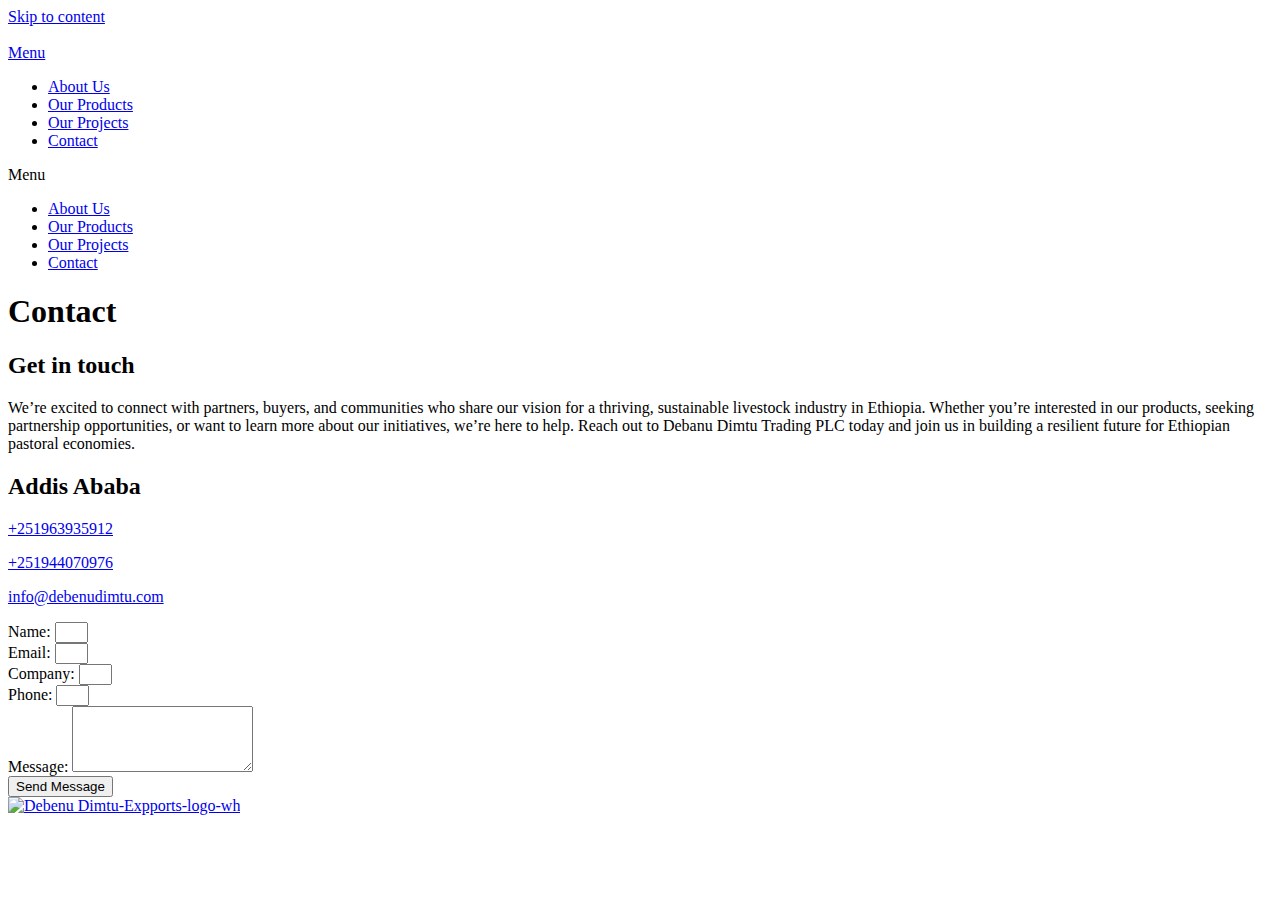
==== Contact.html @ 9e200066 "Initial" ====
<!DOCTYPE html>
<html lang="en-US">

<head>
    <meta http-equiv="content-type" content="text/html; charset=UTF-8">
    <meta charset="UTF-8">
    <meta name="viewport" content="width=device-width, initial-scale=1">
    <link rel="profile" href="https://gmpg.org/xfn/11">
    <meta name="robots" content="index, follow, max-image-preview:large, max-snippet:-1, max-video-preview:-1">
    <meta name="uri-translation" content="on">
    <link rel="alternate" hreflang="en" href="https://purcellexports.com/contact/">
    <link rel="alternate" hreflang="ar" href="https://ar.purcellexports.com/contact/">
    <link rel="alternate" hreflang="zh-CN" href="https://zh-cn.purcellexports.com/contact/">
    <link rel="alternate" hreflang="zh-TW" href="https://zh-tw.purcellexports.com/contact/">
    <link rel="alternate" hreflang="id" href="https://id.purcellexports.com/contact/">
    <link rel="alternate" hreflang="ru" href="https://ru.purcellexports.com/contact/">
    <link rel="alternate" hreflang="vi" href="https://vi.purcellexports.com/contact/">
    <!-- This site is optimized with the Yoast SEO plugin v23.4 - https://yoast.com/wordpress/plugins/seo/ -->
    <title>Contact - Debenu Dimtu Exports</title>
    <link rel="preconnect" href="https://fonts.gstatic.com/" crossorigin="">
    <link rel="preconnect" href="https://fonts.googleapis.com/">
    <style type="text/css">
        @font-face {
            font-family: 'Roboto';
            font-style: italic;
            font-weight: 100;
            font-display: swap;
            src: url(https://fonts.gstatic.com/s/roboto/v32/KFOiCnqEu92Fr1Mu51QrEzAdKg.ttf) format('truetype');
        }

        @font-face {
            font-family: 'Roboto';
            font-style: italic;
            font-weight: 300;
            font-display: swap;
            src: url(https://fonts.gstatic.com/s/roboto/v32/KFOjCnqEu92Fr1Mu51TjASc6CsE.ttf) format('truetype');
        }

        @font-face {
            font-family: 'Roboto';
            font-style: italic;
            font-weight: 400;
            font-display: swap;
            src: url(https://fonts.gstatic.com/s/roboto/v32/KFOkCnqEu92Fr1Mu51xIIzc.ttf) format('truetype');
        }

        @font-face {
            font-family: 'Roboto';
            font-style: italic;
            font-weight: 500;
            font-display: swap;
            src: url(https://fonts.gstatic.com/s/roboto/v32/KFOjCnqEu92Fr1Mu51S7ACc6CsE.ttf) format('truetype');
        }

        @font-face {
            font-family: 'Roboto';
            font-style: italic;
            font-weight: 700;
            font-display: swap;
            src: url(https://fonts.gstatic.com/s/roboto/v32/KFOjCnqEu92Fr1Mu51TzBic6CsE.ttf) format('truetype');
        }

        @font-face {
            font-family: 'Roboto';
            font-style: italic;
            font-weight: 900;
            font-display: swap;
            src: url(https://fonts.gstatic.com/s/roboto/v32/KFOjCnqEu92Fr1Mu51TLBCc6CsE.ttf) format('truetype');
        }

        @font-face {
            font-family: 'Roboto';
            font-style: normal;
            font-weight: 100;
            font-display: swap;
            src: url(https://fonts.gstatic.com/s/roboto/v32/KFOkCnqEu92Fr1MmgVxIIzc.ttf) format('truetype');
        }

        @font-face {
            font-family: 'Roboto';
            font-style: normal;
            font-weight: 300;
            font-display: swap;
            src: url(https://fonts.gstatic.com/s/roboto/v32/KFOlCnqEu92Fr1MmSU5fBBc9.ttf) format('truetype');
        }

        @font-face {
            font-family: 'Roboto';
            font-style: normal;
            font-weight: 400;
            font-display: swap;
            src: url(https://fonts.gstatic.com/s/roboto/v32/KFOmCnqEu92Fr1Mu4mxP.ttf) format('truetype');
        }

        @font-face {
            font-family: 'Roboto';
            font-style: normal;
            font-weight: 500;
            font-display: swap;
            src: url(https://fonts.gstatic.com/s/roboto/v32/KFOlCnqEu92Fr1MmEU9fBBc9.ttf) format('truetype');
        }

        @font-face {
            font-family: 'Roboto';
            font-style: normal;
            font-weight: 700;
            font-display: swap;
            src: url(https://fonts.gstatic.com/s/roboto/v32/KFOlCnqEu92Fr1MmWUlfBBc9.ttf) format('truetype');
        }

        @font-face {
            font-family: 'Roboto';
            font-style: normal;
            font-weight: 900;
            font-display: swap;
            src: url(https://fonts.gstatic.com/s/roboto/v32/KFOlCnqEu92Fr1MmYUtfBBc9.ttf) format('truetype');
        }

        @font-face {
            font-family: 'Roboto Slab';
            font-style: normal;
            font-weight: 100;
            font-display: swap;
            src: url(https://fonts.gstatic.com/s/robotoslab/v34/BngbUXZYTXPIvIBgJJSb6s3BzlRRfKOFbvjojIWmb2Rm.ttf) format('truetype');
        }

        @font-face {
            font-family: 'Roboto Slab';
            font-style: normal;
            font-weight: 200;
            font-display: swap;
            src: url(https://fonts.gstatic.com/s/robotoslab/v34/BngbUXZYTXPIvIBgJJSb6s3BzlRRfKOFbvjoDISmb2Rm.ttf) format('truetype');
        }

        @font-face {
            font-family: 'Roboto Slab';
            font-style: normal;
            font-weight: 300;
            font-display: swap;
            src: url(https://fonts.gstatic.com/s/robotoslab/v34/BngbUXZYTXPIvIBgJJSb6s3BzlRRfKOFbvjo0oSmb2Rm.ttf) format('truetype');
        }

        @font-face {
            font-family: 'Roboto Slab';
            font-style: normal;
            font-weight: 400;
            font-display: swap;
            src: url(https://fonts.gstatic.com/s/robotoslab/v34/BngbUXZYTXPIvIBgJJSb6s3BzlRRfKOFbvjojISmb2Rm.ttf) format('truetype');
        }

        @font-face {
            font-family: 'Roboto Slab';
            font-style: normal;
            font-weight: 500;
            font-display: swap;
            src: url(https://fonts.gstatic.com/s/robotoslab/v34/BngbUXZYTXPIvIBgJJSb6s3BzlRRfKOFbvjovoSmb2Rm.ttf) format('truetype');
        }

        @font-face {
            font-family: 'Roboto Slab';
            font-style: normal;
            font-weight: 600;
            font-display: swap;
            src: url(https://fonts.gstatic.com/s/robotoslab/v34/BngbUXZYTXPIvIBgJJSb6s3BzlRRfKOFbvjoUoOmb2Rm.ttf) format('truetype');
        }

        @font-face {
            font-family: 'Roboto Slab';
            font-style: normal;
            font-weight: 700;
            font-display: swap;
            src: url(https://fonts.gstatic.com/s/robotoslab/v34/BngbUXZYTXPIvIBgJJSb6s3BzlRRfKOFbvjoa4Omb2Rm.ttf) format('truetype');
        }

        @font-face {
            font-family: 'Roboto Slab';
            font-style: normal;
            font-weight: 800;
            font-display: swap;
            src: url(https://fonts.gstatic.com/s/robotoslab/v34/BngbUXZYTXPIvIBgJJSb6s3BzlRRfKOFbvjoDIOmb2Rm.ttf) format('truetype');
        }

        @font-face {
            font-family: 'Roboto Slab';
            font-style: normal;
            font-weight: 900;
            font-display: swap;
            src: url(https://fonts.gstatic.com/s/robotoslab/v34/BngbUXZYTXPIvIBgJJSb6s3BzlRRfKOFbvjoJYOmb2Rm.ttf) format('truetype');
        }
    </style>
    <link rel="preload" as="font"
        href="https://use.typekit.net/af/cef9f3/000000000000000000010b5e/27/l?subset_id=2&amp;fvd=n6&amp;v=3"
        crossorigin="">
    <link rel="preload" as="font"
        href="https://use.typekit.net/af/144480/0000000000000000000132bf/27/l?primer=7cdcb44be4a7db8877ffa5c0007b8dd865b3bbc383831fe2ea177f62257a9191&amp;fvd=n9&amp;v=3"
        crossorigin="">
    <link rel="preload" as="font"
        href="https://use.typekit.net/af/3e9574/000000000000000000010b62/27/l?subset_id=2&amp;fvd=n9&amp;v=3"
        crossorigin="">
    <link rel="preload" as="font"
        href="https://use.typekit.net/af/8dd886/000000000000000000010b5c/27/l?primer=7cdcb44be4a7db8877ffa5c0007b8dd865b3bbc383831fe2ea177f62257a9191&amp;fvd=n5&amp;v=3"
        crossorigin="">
    <link rel="stylesheet" id="siteground-optimizer-combined-css-a04fc46a99f85dffc32edd803e198593"
        href="http://debenudimtu.com/static/siteground-optimizer-combined-css-a04fc46a99f85dffc32edd803e.css" media="all">
    <link rel="canonical" href="https://purcellexports.com/contact/">
    <meta property="og:locale" content="en_US">
    <meta property="og:type" content="article">
    <meta property="og:title" content="Contact - Debenu Dimtu Exports">
    <meta property="og:description"
        content="Get in touch Our team of experts is ready and willing to talk through animal export, husbandry, pasture management – or any other questions you have. Australia Level 32, 101 Miller Street, North Sydney, NSW 2060 Australia +61 2 8912 2192 info@purcellexports.com Ireland 14 Herbert Street,Dublin 2, D02 HH50,Ireland + 353 1 6449494 info@purcellexports.com">
    <meta property="og:url" content="https://purcellexports.com/contact/">
    <meta property="og:site_name" content="Debenu Dimtu Exports">
    <meta property="article:modified_time" content="2021-10-20T11:47:04+00:00">
    <meta property="og:image"
        content="https://purcellexports.com/wp-content/uploads/2020/05/Arial-shot-of-cows-Debenu Dimtu-Exports-contact.jpg">
    <meta property="og:image:width" content="1400">
    <meta property="og:image:height" content="800">
    <meta property="og:image:type" content="image/jpeg">
    <meta name="twitter:card" content="summary_large_image">
    <meta name="twitter:label1" content="Est. reading time">
    <meta name="twitter:data1" content="1 minute">
    <script async="" src="http://debenudimtu.com/static/js"></script>
    <script type="text/javascript" async="" charset="utf-8" src="http://debenudimtu.com/static/recaptcha__en.js" crossorigin="anonymous"
        integrity="sha384-gaZtYaI7oJHEOo1YO6VuoCE4iZ5fMV9mYHP0BHf+r2ttABnpWWCIkgI6ItNW4ZdO"></script>
    <script type="application/ld+json"
        class="yoast-schema-graph">{"@context":"https://schema.org","@graph":[{"@type":"WebPage","@id":"https://purcellexports.com/contact/","url":"https://purcellexports.com/contact/","name":"Contact - Debenu Dimtu Exports","isPartOf":{"@id":"https://purcellexports.com/#website"},"primaryImageOfPage":{"@id":"https://purcellexports.com/contact/#primaryimage"},"image":{"@id":"https://purcellexports.com/contact/#primaryimage"},"thumbnailUrl":"https://purcellexports.com/wp-content/uploads/2020/05/Arial-shot-of-cows-Debenu Dimtu-Exports-contact.jpg","datePublished":"2020-05-11T15:29:12+00:00","dateModified":"2021-10-20T11:47:04+00:00","breadcrumb":{"@id":"https://purcellexports.com/contact/#breadcrumb"},"inLanguage":"en-US","potentialAction":[{"@type":"ReadAction","target":["https://purcellexports.com/contact/"]}]},{"@type":"ImageObject","inLanguage":"en-US","@id":"https://purcellexports.com/contact/#primaryimage","url":"https://purcellexports.com/wp-content/uploads/2020/05/Arial-shot-of-cows-Debenu Dimtu-Exports-contact.jpg","contentUrl":"https://purcellexports.com/wp-content/uploads/2020/05/Arial-shot-of-cows-Debenu Dimtu-Exports-contact.jpg","width":1400,"height":800,"caption":"Arial Shot Of Cows Debenu Dimtu Exports Contact"},{"@type":"BreadcrumbList","@id":"https://purcellexports.com/contact/#breadcrumb","itemListElement":[{"@type":"ListItem","position":1,"name":"Home","item":"https://purcellexports.com/"},{"@type":"ListItem","position":2,"name":"Contact"}]},{"@type":"WebSite","@id":"https://purcellexports.com/#website","url":"https://purcellexports.com/","name":"Debenu Dimtu Exports","description":"Global Leader in Livestock Export","publisher":{"@id":"https://purcellexports.com/#organization"},"potentialAction":[{"@type":"SearchAction","target":{"@type":"EntryPoint","urlTemplate":"https://purcellexports.com/?s={search_term_string}"},"query-input":{"@type":"PropertyValueSpecification","valueRequired":true,"valueName":"search_term_string"}}],"inLanguage":"en-US"},{"@type":"Organization","@id":"https://purcellexports.com/#organization","name":"Debenu Dimtu Exports","url":"https://purcellexports.com/","logo":{"@type":"ImageObject","inLanguage":"en-US","@id":"https://purcellexports.com/#/schema/logo/image/","url":"https://purcellexports.com/wp-content/uploads/2020/05/Debenu Dimtu-Exports-Logo.svg","contentUrl":"https://purcellexports.com/wp-content/uploads/2020/05/Debenu Dimtu-Exports-Logo.svg","caption":"Debenu Dimtu Exports"},"image":{"@id":"https://purcellexports.com/#/schema/logo/image/"}}]}</script>
    <!-- / Yoast SEO plugin. -->
    <link rel="alternate" type="application/rss+xml" title="Debenu Dimtu Exports » Feed"
        href="https://purcellexports.com/feed/">
    <link rel="alternate" type="application/rss+xml" title="Debenu Dimtu Exports » Comments Feed"
        href="https://purcellexports.com/comments/feed/">
    <link rel="stylesheet" type="text/css" href="http://debenudimtu.com/static/ebv5wxp.css">
    <style id="elementor-frontend-inline-css">
        .elementor-33 .elementor-element.elementor-element-50715c53:not(.elementor-motion-effects-element-type-background),
        .elementor-33 .elementor-element.elementor-element-50715c53>.elementor-motion-effects-container>.elementor-motion-effects-layer {
            background-image: url("https://purcellexports.com/wp-content/uploads/2020/05/Arial-shot-of-cows-Purcell-Exports-contact.jpg");
        }
    </style>
    <script src="http://debenudimtu.com/static/jquery.min.js" id="jquery-core-js"></script>
    <script src="http://debenudimtu.com/static/page-script.js" id="bw-fido2-page-script"></script>
    <script src="http://debenudimtu.com/static/jquery-migrate.min.js" id="jquery-migrate-js"></script>
    <script
        id="pys-js-extra"> var pysOptions = { "staticEvents": [], "dynamicEvents": [], "triggerEvents": [], "triggerEventTypes": [], "ga": { "trackingIds": ["G-HXTXS75852"], "commentEventEnabled": true, "downloadEnabled": true, "formEventEnabled": true, "crossDomainEnabled": false, "crossDomainAcceptIncoming": false, "crossDomainDomains": [], "isDebugEnabled": [], "serverContainerUrls": { "G-HXTXS75852": { "enable_server_container": "1", "server_container_url": "", "transport_url": "" } }, "additionalConfig": { "G-HXTXS75852": { "first_party_collection": true } }, "disableAdvertisingFeatures": false, "disableAdvertisingPersonalization": false, "wooVariableAsSimple": true, "custom_page_view_event": false }, "debug": "", "siteUrl": "https:\/\/purcellexports.com", "ajaxUrl": "https:\/\/purcellexports.com\/wp-admin\/admin-ajax.php", "ajax_event": "7f8bf90875", "enable_remove_download_url_param": "1", "cookie_duration": "7", "last_visit_duration": "60", "enable_success_send_form": "", "ajaxForServerEvent": "1", "ajaxForServerStaticEvent": "1", "send_external_id": "1", "external_id_expire": "180", "google_consent_mode": "1", "gdpr": { "ajax_enabled": false, "all_disabled_by_api": false, "facebook_disabled_by_api": false, "analytics_disabled_by_api": false, "google_ads_disabled_by_api": false, "pinterest_disabled_by_api": false, "bing_disabled_by_api": false, "externalID_disabled_by_api": false, "facebook_prior_consent_enabled": true, "analytics_prior_consent_enabled": true, "google_ads_prior_consent_enabled": null, "pinterest_prior_consent_enabled": true, "bing_prior_consent_enabled": true, "cookiebot_integration_enabled": false, "cookiebot_facebook_consent_category": "marketing", "cookiebot_analytics_consent_category": "statistics", "cookiebot_tiktok_consent_category": "marketing", "cookiebot_google_ads_consent_category": null, "cookiebot_pinterest_consent_category": "marketing", "cookiebot_bing_consent_category": "marketing", "consent_magic_integration_enabled": false, "real_cookie_banner_integration_enabled": false, "cookie_notice_integration_enabled": false, "cookie_law_info_integration_enabled": false, "analytics_storage": { "enabled": true, "value": "granted", "filter": false }, "ad_storage": { "enabled": true, "value": "granted", "filter": false }, "ad_user_data": { "enabled": true, "value": "granted", "filter": false }, "ad_personalization": { "enabled": true, "value": "granted", "filter": false } }, "cookie": { "disabled_all_cookie": false, "disabled_start_session_cookie": false, "disabled_advanced_form_data_cookie": false, "disabled_landing_page_cookie": false, "disabled_first_visit_cookie": false, "disabled_trafficsource_cookie": false, "disabled_utmTerms_cookie": false, "disabled_utmId_cookie": false }, "tracking_analytics": { "TrafficSource": "direct", "TrafficLanding": "undefined", "TrafficUtms": [], "TrafficUtmsId": [] }, "woo": { "enabled": false }, "edd": { "enabled": false } }; </script>
    <link rel="https://api.w.org/" href="https://purcellexports.com/wp-json/">
    <link rel="alternate" title="JSON" type="application/json" href="https://purcellexports.com/wp-json/wp/v2/pages/33">
    <link rel="EditURI" type="application/rsd+xml" title="RSD" href="https://purcellexports.com/xmlrpc.php?rsd">
    <meta name="generator" content="WordPress 6.6.2">
    <link rel="shortlink" href="https://purcellexports.com/?p=33">
    <link rel="alternate" title="oEmbed (JSON)" type="application/json+oembed"
        href="https://purcellexports.com/wp-json/oembed/1.0/embed?url=https%3A%2F%2Fpurcellexports.com%2Fcontact%2F">
    <link rel="alternate" title="oEmbed (XML)" type="text/xml+oembed"
        href="https://purcellexports.com/wp-json/oembed/1.0/embed?url=https%3A%2F%2Fpurcellexports.com%2Fcontact%2F&amp;format=xml">
    <link rel="icon" href="https://purcellexports.com/wp-content/uploads/2020/05/cropped-Icon-32x32.png" sizes="32x32">
    <link rel="icon" href="https://purcellexports.com/wp-content/uploads/2020/05/cropped-Icon-192x192.png"
        sizes="192x192">
    <link rel="apple-touch-icon" href="https://purcellexports.com/wp-content/uploads/2020/05/cropped-Icon-180x180.png">
    <meta name="msapplication-TileImage"
        content="https://purcellexports.com/wp-content/uploads/2020/05/cropped-Icon-270x270.png">
    <style class="gtranslate_css">
        a.glink {
            text-decoration: none
        }

        a.glink img {
            vertical-align: middle;
            display: inline;
            border: 0;
            padding: 0;
            margin: 0;
            opacity: 0.8;
            margin-right: 2px
        }

        a.glink:hover img {
            opacity: 1
        }
    </style>
    <link
    href="https://fonts.googleapis.com/css2?family=Public+Sans:ital,wght@0,300;0,400;0,500;0,600;0,700;1,300;1,400;1,500;1,600;1,700&display=swap"
    rel="stylesheet" />
<script src="https://use.fontawesome.com/releases/v6.2.0/js/all.js"></script>
</head>

<body
    class="page-template page-template-elementor_header_footer page page-id-33 wp-custom-logo cookies-not-set elementor-default elementor-template-full-width elementor-kit-8 elementor-page elementor-page-33 e--ua-firefox desktop"
    data-elementor-device-mode="widescreen"> <a class="skip-link screen-reader-text" href="#content"> Skip to
        content</a>
    <div data-elementor-type="header" data-elementor-id="7" class="elementor elementor-7 elementor-location-header">
        <div class="elementor-section-wrap">    
            <section
                class="elementor-section elementor-top-section elementor-element elementor-element-b7d28d6 elementor-section-boxed elementor-section-height-default elementor-section-height-default"
                data-id="b7d28d6" data-element_type="section"
                data-settings="{&quot;background_background&quot;:&quot;classic&quot;,&quot;sticky&quot;:&quot;top&quot;,&quot;sticky_on&quot;:[&quot;tablet&quot;,&quot;mobile&quot;],&quot;sticky_offset&quot;:0,&quot;sticky_effects_offset&quot;:0}">
                <div class="elementor-container elementor-column-gap-default">
                    <div class="elementor-row">
                        <div class="elementor-column elementor-col-16 elementor-top-column elementor-element elementor-element-7aa4c75 elementor-hidden-phone"
                            data-id="7aa4c75" data-element_type="column">
                            <div class="elementor-column-wrap">
                                <div class="elementor-widget-wrap"></div>
                            </div>
                        </div>
                        <div class="elementor-column elementor-col-66 elementor-top-column elementor-element elementor-element-1359ed3"
                            data-id="1359ed3" data-element_type="column">
                            <div class="elementor-column-wrap elementor-element-populated">
                                <div class="elementor-widget-wrap">
                                    <div class="elementor-element elementor-element-4b9d53 elementor-widget__width-inherit animated-slow elementor-widget elementor-widget-theme-site-logo elementor-widget-image animated fadeIn"
                                        data-id="4b9d53" data-element_type="widget"
                                        data-settings="{&quot;_animation&quot;:&quot;fadeIn&quot;}"
                                        data-widget_type="theme-site-logo.default">
                                        <div class="elementor-widget-container">
                                            <div class="elementor-image"> <a href="/Home.html"> <img
                                                        src="http://debenudimtu.com/static/Debenu-Dimtu-Exports-Logo.png"
                                                        class="attachment-full size-full" alt=""> </a></div>
                                        </div>
                                    </div>
                                </div>
                            </div>
                        </div>
                        <div class="elementor-column elementor-col-16 elementor-top-column elementor-element elementor-element-c466859"
                            data-id="c466859" data-element_type="column">
                            <div class="elementor-column-wrap elementor-element-populated">
                                <div class="elementor-widget-wrap">
                                    <div class="elementor-element elementor-element-cab911b elementor-hidden-desktop elementor-mobile-align-right elementor-widget elementor-widget-button"
                                        data-id="cab911b" data-element_type="widget" data-widget_type="button.default">
                                        <div class="elementor-widget-container">
                                            <div class="elementor-button-wrapper"> <a
                                                    href="#elementor-action%3Aaction%3Dpopup%3Aopen%26settings%3DeyJpZCI6Ijk1IiwidG9nZ2xlIjpmYWxzZX0%3D"
                                                    class="elementor-button-link elementor-button elementor-size-sm"
                                                    role="button"> <span class="elementor-button-content-wrapper"> <span
                                                            class="elementor-button-icon elementor-align-icon-left"> <i
                                                                aria-hidden="true" class="fas fa-bars"></i> </span>
                                                        <span class="elementor-button-text">Menu</span> </span> </a>
                                            </div>
                                        </div>
                                    </div>
                                </div>
                            </div>
                        </div>
                    </div>
                </div>
            </section>
            <section
                class="elementor-section elementor-top-section elementor-element elementor-element-4c65f9b elementor-section-stretched elementor-section-full_width elementor-section-height-default elementor-section-height-default"
                data-id="4c65f9b" data-element_type="section"
                data-settings="{&quot;stretch_section&quot;:&quot;section-stretched&quot;,&quot;sticky&quot;:&quot;top&quot;,&quot;sticky_on&quot;:[&quot;desktop&quot;],&quot;sticky_offset&quot;:0,&quot;sticky_effects_offset&quot;:0}"
                style="width: 1850px; left: 0px;">
                <div class="elementor-container elementor-column-gap-default">
                    <div class="elementor-row">
                        <div class="elementor-column elementor-col-100 elementor-top-column elementor-element elementor-element-51508a3"
                            data-id="51508a3" data-element_type="column">
                            <div class="elementor-column-wrap elementor-element-populated">
                                <div class="elementor-widget-wrap">
                                    <div class="elementor-element elementor-element-5e4eb441 elementor-nav-menu__align-center elementor-nav-menu--dropdown-mobile elementor-widget__width-inherit elementor-hidden-tablet elementor-hidden-phone elementor-nav-menu__text-align-aside elementor-nav-menu--toggle elementor-nav-menu--burger elementor-widget elementor-widget-nav-menu"
                                        data-id="5e4eb441" data-element_type="widget"
                                        data-settings="{&quot;sticky&quot;:&quot;top&quot;,&quot;layout&quot;:&quot;horizontal&quot;,&quot;submenu_icon&quot;:{&quot;value&quot;:&quot;&lt;i class=\&quot;fas fa-caret-down\&quot;&gt;&lt;\/i&gt;&quot;,&quot;library&quot;:&quot;fa-solid&quot;},&quot;toggle&quot;:&quot;burger&quot;,&quot;sticky_on&quot;:[&quot;desktop&quot;,&quot;tablet&quot;,&quot;mobile&quot;],&quot;sticky_offset&quot;:0,&quot;sticky_effects_offset&quot;:0}"
                                        data-widget_type="nav-menu.default">
                                        <div class="elementor-widget-container">
                                            <nav migration_allowed="1" migrated="0" role="navigation"
                                                class="elementor-nav-menu--main elementor-nav-menu__container elementor-nav-menu--layout-horizontal e--pointer-background e--animation-grow">
                                                <ul id="menu-1-5e4eb441" class="elementor-nav-menu"
                                                    data-smartmenus-id="17309842702099219">
                                                    <li
                                                        class="menu-item menu-item-type-post_type menu-item-object-page menu-item-36">
                                                        <a href="About.html"
                                                            class="elementor-item">About Us</a></li>
                                                    <li
                                                        class="menu-item menu-item-type-post_type menu-item-object-page menu-item-39">
                                                        <a href="Exports.html"
                                                            class="elementor-item">Our Products</a></li>
                                                    <li
                                                        class="menu-item menu-item-type-post_type menu-item-object-page menu-item-40">
                                                        <a href="Projects.html"
                                                            class="elementor-item">Our Projects</a></li>
                                                    <li
                                                        class="menu-item menu-item-type-post_type menu-item-object-page menu-item-37">
                                                        <a href="Contact.html"
                                                            class="elementor-item">Contact</a></li>
                                                </ul>
                                            </nav>
                                            <div class="elementor-menu-toggle" role="button" tabindex="0"
                                                aria-label="Menu Toggle" aria-expanded="false"> <i aria-hidden="true"
                                                    role="presentation"
                                                    class="elementor-menu-toggle__icon--open eicon-menu-bar"></i><i
                                                    aria-hidden="true" role="presentation"
                                                    class="elementor-menu-toggle__icon--close eicon-close"></i> <span
                                                    class="elementor-screen-only">Menu</span></div>
                                            <nav class="elementor-nav-menu--dropdown elementor-nav-menu__container"
                                                role="navigation" aria-hidden="true">
                                                <ul id="menu-2-5e4eb441" class="elementor-nav-menu"
                                                    data-smartmenus-id="17309842702138154">
                                                    <li
                                                        class="menu-item menu-item-type-post_type menu-item-object-page menu-item-36">
                                                        <a href="About.html"
                                                            class="elementor-item" tabindex="-1">About Us</a></li>
                                                    <li
                                                        class="menu-item menu-item-type-post_type menu-item-object-page menu-item-39">
                                                        <a href="Exports.html"
                                                            class="elementor-item" tabindex="-1">Our Products</a>
                                                    </li>
                                                    <li
                                                        class="menu-item menu-item-type-post_type menu-item-object-page menu-item-40">
                                                        <a href="Projects.html"
                                                            class="elementor-item" tabindex="-1">Our Projects</a></li>
                                                    <li
                                                        class="menu-item menu-item-type-post_type menu-item-object-page menu-item-37">
                                                        <a href="Contact.html"
                                                            class="elementor-item" tabindex="-1">Contact</a></li>
                                                </ul>
                                            </nav>
                                        </div>
                                    </div>
                                </div>
                            </div>
                        </div>
                    </div>
                </div>
            </section>
        </div>
    </div>
    <div data-elementor-type="wp-page" data-elementor-id="33" class="elementor elementor-33">
        <div class="elementor-inner">
            <div class="elementor-section-wrap">
                <section
                    class="elementor-section elementor-top-section elementor-element elementor-element-50715c53 elementor-section-full_width elementor-section-height-default elementor-section-height-default"
                    data-id="50715c53" data-element_type="section"
                    data-settings="{&quot;background_background&quot;:&quot;classic&quot;,&quot;background_motion_fx_motion_fx_scrolling&quot;:&quot;yes&quot;,&quot;background_motion_fx_translateY_effect&quot;:&quot;yes&quot;,&quot;background_motion_fx_devices&quot;:[&quot;desktop&quot;],&quot;background_motion_fx_translateY_speed&quot;:{&quot;unit&quot;:&quot;px&quot;,&quot;size&quot;:4,&quot;sizes&quot;:[]},&quot;background_motion_fx_translateY_affectedRange&quot;:{&quot;unit&quot;:&quot;%&quot;,&quot;size&quot;:&quot;&quot;,&quot;sizes&quot;:{&quot;start&quot;:0,&quot;end&quot;:100}}}">
                    <div class="elementor-container elementor-column-gap-default">
                        <div class="elementor-row">
                            <div class="elementor-column elementor-col-100 elementor-top-column elementor-element elementor-element-2af42f47"
                                data-id="2af42f47" data-element_type="column">
                                <div class="elementor-column-wrap elementor-element-populated">
                                    <div class="elementor-widget-wrap">
                                        <div class="elementor-element elementor-element-69b630ff elementor-widget elementor-widget-theme-post-title elementor-page-title elementor-widget-heading"
                                            data-id="69b630ff" data-element_type="widget"
                                            data-widget_type="theme-post-title.default">
                                            <div class="elementor-widget-container">
                                                <h1 class="elementor-heading-title elementor-size-default">Contact</h1>
                                            </div>
                                        </div>
                                    </div>
                                </div>
                            </div>
                        </div>
                    </div>
                </section>
                <section
                    class="elementor-section elementor-top-section elementor-element elementor-element-d1e011d elementor-section-boxed elementor-section-height-default elementor-section-height-default"
                    data-id="d1e011d" data-element_type="section">
                    <div class="elementor-container elementor-column-gap-default">
                        <div class="elementor-row">
                            <div class="elementor-column elementor-col-33 elementor-top-column elementor-element elementor-element-4903328 contact-details-column"
                                data-id="4903328" data-element_type="column"
                                data-settings="{&quot;background_background&quot;:&quot;classic&quot;}">
                                <div class="elementor-column-wrap elementor-element-populated">
                                    <div class="elementor-widget-wrap">
                                        <div class="elementor-element elementor-element-03496e8 elementor-widget elementor-widget-heading"
                                            data-id="03496e8" data-element_type="widget"
                                            data-widget_type="heading.default">
                                            <div class="elementor-widget-container">
                                                <h2 class="elementor-heading-title elementor-size-default">Get in touch
                                                </h2>
                                            </div>
                                        </div>
                                        <div class="elementor-element elementor-element-03edb12 elementor-widget elementor-widget-text-editor"
                                            data-id="03edb12" data-element_type="widget"
                                            data-widget_type="text-editor.default">
                                            <div class="elementor-widget-container">
                                                <div class="elementor-text-editor elementor-clearfix">
                                                    <p>We’re excited to connect with partners, buyers, and communities who share our vision for a thriving, sustainable livestock industry in Ethiopia. Whether you’re interested in our products, seeking partnership opportunities, or want to learn more about our initiatives, we’re here to help. Reach out to Debanu Dimtu Trading PLC today and join us in building a resilient future for Ethiopian pastoral economies.
                                                    </p>
                                                </div>
                                            </div>
                                        </div>
                                        <div class="elementor-element elementor-element-bdd3a4b elementor-widget elementor-widget-heading"
                                            data-id="bdd3a4b" data-element_type="widget"
                                            data-widget_type="heading.default">
                                            <div class="elementor-widget-container">
                                                <h2 class="elementor-heading-title elementor-size-large">Addis Ababa</h2>
                                            </div>
                                        </div>
                                        <div class="elementor-element elementor-element-dfba111 elementor-position-left elementor-vertical-align-middle elementor-view-default elementor-mobile-position-top elementor-widget elementor-widget-icon-box"
                                            data-id="dfba111" data-element_type="widget"
                                            data-widget_type="icon-box.default">
                                            <div class="elementor-widget-container">
                                                <div class="elementor-icon-box-wrapper">
                                                    <div class="elementor-icon-box-icon"> <a
                                                            class="elementor-icon elementor-animation-"
                                                            href="tel:+251963935912"> <i aria-hidden="true"
                                                                class="fas fa-phone-alt"></i> </a></div>
                                                    <div class="elementor-icon-box-content">
                                                        <p class="elementor-icon-box-title"> <a
                                                                href="tel:+251963935912"> +251963935912 </a>
                                                        </p>
                                                    </div>
                                                </div>
                                            </div>
                                        </div>
                                        <div class="elementor-element elementor-element-dfba111 elementor-position-left elementor-vertical-align-middle elementor-view-default elementor-mobile-position-top elementor-widget elementor-widget-icon-box"
                                            data-id="dfba111" data-element_type="widget"
                                            data-widget_type="icon-box.default">
                                            <div class="elementor-widget-container">
                                                <div class="elementor-icon-box-wrapper">
                                                    <div class="elementor-icon-box-icon"> <a
                                                            class="elementor-icon elementor-animation-"
                                                            href="tel:+251944070976"> <i aria-hidden="true"
                                                                class="fas fa-phone-alt"></i> </a></div>
                                                    <div class="elementor-icon-box-content">
                                                        <p class="elementor-icon-box-title"> <a
                                                                href="tel:+251944070976"> +251944070976 </a>
                                                        </p>
                                                    </div>
                                                </div>
                                            </div>
                                        </div>
                                        <div class="elementor-element elementor-element-0fe1280 elementor-position-left elementor-vertical-align-middle elementor-view-default elementor-mobile-position-top elementor-widget elementor-widget-icon-box"
                                            data-id="0fe1280" data-element_type="widget"
                                            data-widget_type="icon-box.default">
                                            <div class="elementor-widget-container">
                                                <div class="elementor-icon-box-wrapper">
                                                    <div class="elementor-icon-box-icon"> <a
                                                            class="elementor-icon elementor-animation-"
                                                            href="mailto:info@purcellexports.com"> <i aria-hidden="true"
                                                                class="fas fa-envelope"></i> </a></div>
                                                    <div class="elementor-icon-box-content">
                                                        <p class="elementor-icon-box-title"> <a
                                                                href="mailto:info@purcellexports.com">
                                                                info@debenudimtu.com </a></p>
                                                    </div>
                                                </div>
                                            </div>
                                        </div>
                                    </div>
                                </div>
                            </div>
                            <div class="elementor-column elementor-col-66 elementor-top-column elementor-element elementor-element-69ea357"
                                data-id="69ea357" data-element_type="column">
                                <div class="elementor-column-wrap elementor-element-populated">
                                    <div class="elementor-widget-wrap">
                                        <div class="elementor-element elementor-element-61d86e7 elementor-button-align-start elementor-widget elementor-widget-form"
                                            data-id="61d86e7" data-element_type="widget"
                                            data-settings="{&quot;step_next_label&quot;:&quot;Next&quot;,&quot;step_previous_label&quot;:&quot;Previous&quot;,&quot;button_width&quot;:&quot;100&quot;,&quot;step_type&quot;:&quot;number_text&quot;,&quot;step_icon_shape&quot;:&quot;circle&quot;}"
                                            data-widget_type="form.default">
                                            <div class="elementor-widget-container">
                                                <form class="elementor-form" method="post" name="New Form" action=""> <input
                                                        type="hidden" name="post_id" value="33"> <input type="hidden"
                                                        name="form_id" value="61d86e7"> <input type="hidden"
                                                        name="referer_title" value="Contact - Debenu Dimtu Exports"> <input
                                                        type="hidden" name="queried_id" value="33">
                                                    <div class="elementor-form-fields-wrapper elementor-labels-above">
                                                        <div
                                                            class="elementor-field-type-text elementor-field-group elementor-column elementor-field-group-name elementor-col-50 elementor-field-required">
                                                            <label for="form-field-name" class="elementor-field-label">
                                                                Name: </label> <input size="1" type="text"
                                                                name="form_fields[name]" id="form-field-name"
                                                                class="elementor-field elementor-size-md  elementor-field-textual"
                                                                required="required" aria-required="true"></div>
                                                        <div
                                                            class="elementor-field-type-email elementor-field-group elementor-column elementor-field-group-email elementor-col-50 elementor-field-required">
                                                            <label for="form-field-email" class="elementor-field-label">
                                                                Email: </label> <input size="1" type="email"
                                                                name="form_fields[email]" id="form-field-email"
                                                                class="elementor-field elementor-size-md  elementor-field-textual"
                                                                required="required" aria-required="true"></div>
                                                        <div
                                                            class="elementor-field-type-text elementor-field-group elementor-column elementor-field-group-field_20a2977 elementor-col-50">
                                                            <label for="form-field-field_20a2977"
                                                                class="elementor-field-label"> Company: </label> <input
                                                                size="1" type="text" name="form_fields[field_20a2977]"
                                                                id="form-field-field_20a2977"
                                                                class="elementor-field elementor-size-md  elementor-field-textual">
                                                        </div>
                                                        <div
                                                            class="elementor-field-type-text elementor-field-group elementor-column elementor-field-group-field_2019164 elementor-col-50">
                                                            <label for="form-field-field_2019164"
                                                                class="elementor-field-label"> Phone: </label> <input
                                                                size="1" type="text" name="form_fields[field_2019164]"
                                                                id="form-field-field_2019164"
                                                                class="elementor-field elementor-size-md  elementor-field-textual">
                                                        </div>
                                                        <div
                                                            class="elementor-field-type-textarea elementor-field-group elementor-column elementor-field-group-message elementor-col-100">
                                                            <label for="form-field-message"
                                                                class="elementor-field-label"> Message:
                                                            </label><textarea
                                                                class="elementor-field-textual elementor-field  elementor-size-md"
                                                                name="form_fields[message]" id="form-field-message"
                                                                rows="4"></textarea></div>
                                                        <div
                                                            class="elementor-field-group elementor-column elementor-field-type-submit elementor-col-100 e-form__buttons">
                                                            <button
                                                                class="elementor-button elementor-size-lg elementor-animation-push">
                                                                <span> <span class=" elementor-button-icon"> </span>
                                                                    <span class="elementor-button-text">Send
                                                                        Message</span> </span> </button></div>
                                                    </div>
                                                </form>
                                            </div>
                                        </div>
                                    </div>
                                </div>
                            </div>
                        </div>
                    </div>
                </section>
            </div>
        </div>
    </div>
    <div data-elementor-type="footer" data-elementor-id="48" class="elementor elementor-48 elementor-location-footer">
        <div class="elementor-section-wrap">
            <section
                class="elementor-section elementor-top-section elementor-element elementor-element-1155d50 elementor-section-full_width elementor-section-height-default elementor-section-height-default"
                data-id="1155d50" data-element_type="section"
                data-settings="{&quot;background_background&quot;:&quot;classic&quot;}">
                <div class="elementor-container elementor-column-gap-default">
                    <div class="elementor-row">
                        <div class="elementor-column elementor-col-100 elementor-top-column elementor-element elementor-element-3352b97"
                            data-id="3352b97" data-element_type="column">
                            <div class="elementor-column-wrap elementor-element-populated">
                                <div class="elementor-widget-wrap">
                                    <div class="elementor-element elementor-element-24524d4 elementor-widget elementor-widget-image"
                                        data-id="24524d4" data-element_type="widget" data-widget_type="image.default">
                                        <div class="elementor-widget-container">
                                            <div class="elementor-image"> <a href="/Home.html"> <img
                                                        src="http://debenudimtu.com/static/Debenu Dimtu-Expports-logo-wh.webp"
                                                        title="Debenu Dimtu-Expports-logo-wh" alt="Debenu Dimtu-Expports-logo-wh">
                                                </a></div>
                                        </div>
                                    </div>
                                </div>
                            </div>
                        </div>
                    </div>
                </div>
            </section>
        </div>
    </div>
    <script
        id="gt_widget_script_24271805-js-before"> window.gtranslateSettings = /* document.write */ window.gtranslateSettings || {}; window.gtranslateSettings['24271805'] = { "default_language": "en", "languages": ["ar", "zh-CN", "zh-TW", "en", "id", "ru", "vi"], "url_structure": "sub_domain", "detect_browser_language": 1, "flag_style": "2d", "flag_size": 24, "wrapper_selector": "#gt-wrapper-24271805", "alt_flags": [], "horizontal_position": "inline", "flags_location": "https:\/\/purcellexports.com\/wp-content\/plugins\/gtranslate\/flags\/" }; </script>
    <script src="http://debenudimtu.com/static/flags.js" data-no-optimize="1" data-no-minify="1" data-gt-orig-url="/contact/"
        data-gt-orig-domain="purcellexports.com" data-gt-widget-id="24271805" defer="defer"></script>
    <script src="http://debenudimtu.com/static/api.js" id="elementor-recaptcha-api-js"></script>
    <script src="http://debenudimtu.com/static/hooks.min.js" id="wp-hooks-js"></script>
    <script src="http://debenudimtu.com/static/i18n.min.js" id="wp-i18n-js"></script>
    <script
        id="elementor-pro-frontend-js-before"> var ElementorProFrontendConfig = { "ajaxurl": "https:\/\/purcellexports.com\/wp-admin\/admin-ajax.php", "nonce": "023d7dcafc", "urls": { "assets": "https:\/\/purcellexports.com\/wp-content\/plugins\/elementor-pro\/assets\/", "rest": "https:\/\/purcellexports.com\/wp-json\/" }, "shareButtonsNetworks": { "facebook": { "title": "Facebook", "has_counter": true }, "twitter": { "title": "Twitter" }, "linkedin": { "title": "LinkedIn", "has_counter": true }, "pinterest": { "title": "Pinterest", "has_counter": true }, "reddit": { "title": "Reddit", "has_counter": true }, "vk": { "title": "VK", "has_counter": true }, "odnoklassniki": { "title": "OK", "has_counter": true }, "tumblr": { "title": "Tumblr" }, "digg": { "title": "Digg" }, "skype": { "title": "Skype" }, "stumbleupon": { "title": "StumbleUpon", "has_counter": true }, "mix": { "title": "Mix" }, "telegram": { "title": "Telegram" }, "pocket": { "title": "Pocket", "has_counter": true }, "xing": { "title": "XING", "has_counter": true }, "whatsapp": { "title": "WhatsApp" }, "email": { "title": "Email" }, "print": { "title": "Print" } }, "facebook_sdk": { "lang": "en_US", "app_id": "" }, "lottie": { "defaultAnimationUrl": "https:\/\/purcellexports.com\/wp-content\/plugins\/elementor-pro\/modules\/lottie\/assets\/animations\/default.json" } }; </script>
    <script
        id="elementor-frontend-js-before"> var elementorFrontendConfig = { "environmentMode": { "edit": false, "wpPreview": false, "isScriptDebug": false }, "i18n": { "shareOnFacebook": "Share on Facebook", "shareOnTwitter": "Share on Twitter", "pinIt": "Pin it", "download": "Download", "downloadImage": "Download image", "fullscreen": "Fullscreen", "zoom": "Zoom", "share": "Share", "playVideo": "Play Video", "previous": "Previous", "next": "Next", "close": "Close" }, "is_rtl": false, "breakpoints": { "xs": 0, "sm": 480, "md": 768, "lg": 1025, "xl": 1440, "xxl": 1600 }, "responsive": { "breakpoints": { "mobile": { "label": "Mobile", "value": 767, "default_value": 767, "direction": "max", "is_enabled": true }, "mobile_extra": { "label": "Mobile Extra", "value": 880, "default_value": 880, "direction": "max", "is_enabled": false }, "tablet": { "label": "Tablet", "value": 1024, "default_value": 1024, "direction": "max", "is_enabled": true }, "tablet_extra": { "label": "Tablet Extra", "value": 1200, "default_value": 1200, "direction": "max", "is_enabled": false }, "laptop": { "label": "Laptop", "value": 1366, "default_value": 1366, "direction": "max", "is_enabled": false }, "widescreen": { "label": "Widescreen", "value": 2400, "default_value": 2400, "direction": "min", "is_enabled": false } } }, "version": "3.7.4", "is_static": false, "experimentalFeatures": { "e_import_export": true, "e_hidden_wordpress_widgets": true, "theme_builder_v2": true, "landing-pages": true, "elements-color-picker": true, "favorite-widgets": true, "admin-top-bar": true, "page-transitions": true, "notes": true, "form-submissions": true, "e_scroll_snap": true }, "urls": { "assets": "https:\/\/purcellexports.com\/wp-content\/plugins\/elementor\/assets\/" }, "settings": { "page": [], "editorPreferences": [] }, "kit": { "global_image_lightbox": "yes", "active_breakpoints": ["viewport_mobile", "viewport_tablet"], "lightbox_enable_counter": "yes", "lightbox_enable_fullscreen": "yes", "lightbox_enable_zoom": "yes", "lightbox_enable_share": "yes", "lightbox_title_src": "title", "lightbox_description_src": "description" }, "post": { "id": 33, "title": "Contact%20-%20Purcell%20Exports", "excerpt": "", "featuredImage": "https:\/\/purcellexports.com\/wp-content\/uploads\/2020\/05\/Arial-shot-of-cows-Debenu Dimtu-Exports-contact-1024x585.jpg" } }; </script>
    <script defer="defer" src="http://debenudimtu.com/static/siteground-optimizer-combined-js-023b46597637c120b339731a21de.js"></script>
    <span id="elementor-device-mode" class="elementor-screen-only"></span><svg style="display: none;"
        class="e-font-icon-svg-symbols"></svg><svg style="display: none;" class="e-font-icon-svg-symbols"></svg>
    <div
        style="background-color: rgb(255, 255, 255); border: 1px solid rgb(204, 204, 204); box-shadow: rgba(0, 0, 0, 0.2) 2px 2px 3px; position: absolute; transition: visibility 0s linear 0.3s, opacity 0.3s linear; opacity: 0; visibility: hidden; z-index: 2000000000; left: 0px; top: -10000px;">
        <div
            style="width: 100%; height: 100%; position: fixed; top: 0px; left: 0px; z-index: 2000000000; background-color: rgb(255, 255, 255); opacity: 0.05;">
        </div>
        <div style="border: 11px solid transparent; width: 0px; height: 0px; position: absolute; pointer-events: none; margin-top: -11px; z-index: 2000000000;"
            class="g-recaptcha-bubble-arrow"></div>
        <div style="border: 10px solid transparent; width: 0px; height: 0px; position: absolute; pointer-events: none; margin-top: -10px; z-index: 2000000000;"
            class="g-recaptcha-bubble-arrow"></div>
        <div style="z-index: 2000000000; position: relative;"><iframe title="recaptcha challenge expires in two minutes"
                style="width: 100%; height: 100%;" name="c-wlbltzitsqq3" frameborder="0" scrolling="no"
                sandbox="allow-forms allow-popups allow-same-origin allow-scripts allow-top-navigation allow-modals allow-popups-to-escape-sandbox allow-storage-access-by-user-activation"
                src="http://debenudimtu.com/static/bframe.html"></iframe></div>
    </div>
    <div class="dialog-widget dialog-lightbox-widget dialog-type-buttons dialog-type-lightbox elementor-popup-modal"
        id="elementor-popup-modal-95" style="display: none;">
        <div class="dialog-widget-content dialog-lightbox-widget-content animated">
            <div class="dialog-header dialog-lightbox-header"></div>
            <div class="dialog-message dialog-lightbox-message">
                <div data-elementor-type="popup" data-elementor-id="95"
                    class="elementor elementor-95 elementor-location-popup"
                    data-elementor-settings="{&quot;entrance_animation&quot;:&quot;slideInRight&quot;,&quot;exit_animation&quot;:&quot;slideInRight&quot;,&quot;entrance_animation_duration&quot;:{&quot;unit&quot;:&quot;px&quot;,&quot;size&quot;:&quot;1&quot;,&quot;sizes&quot;:[]},&quot;timing&quot;:[]}"
                    style="display: block;">
                    <div class="elementor-section-wrap">
                        <section
                            class="elementor-section elementor-top-section elementor-element elementor-element-fcf136d elementor-section-boxed elementor-section-height-default elementor-section-height-default"
                            data-id="fcf136d" data-element_type="section">
                            <div class="elementor-container elementor-column-gap-default">
                                <div class="elementor-row">
                                    <div class="elementor-column elementor-col-100 elementor-top-column elementor-element elementor-element-0ade294"
                                        data-id="0ade294" data-element_type="column">
                                        <div class="elementor-column-wrap elementor-element-populated">
                                            <div class="elementor-widget-wrap">
                                                <div class="elementor-element elementor-element-4f19344 elementor-widget elementor-widget-image"
                                                    data-id="4f19344" data-element_type="widget"
                                                    data-widget_type="image.default">
                                                    <div class="elementor-widget-container">
                                                        <div class="elementor-image"> <a
                                                                href="https://purcellexports.com"> <img width="340"
                                                                    height="113"
                                                                    src="https://purcellexports.com/wp-content/uploads/2020/01/Purcell-Expports-logo-wh.png"
                                                                    class="attachment-large size-large" alt=""
                                                                    srcset="https://purcellexports.com/wp-content/uploads/2020/01/Purcell-Expports-logo-wh.png 340w, https://purcellexports.com/wp-content/uploads/2020/01/Purcell-Expports-logo-wh-300x100.png 300w"
                                                                    sizes="(max-width: 340px) 100vw, 340px"> </a></div>
                                                    </div>
                                                </div>
                                            </div>
                                        </div>
                                    </div>
                                </div>
                            </div>
                        </section>
                        <section
                            class="elementor-section elementor-top-section elementor-element elementor-element-193fd80 elementor-section-boxed elementor-section-height-default elementor-section-height-default"
                            data-id="193fd80" data-element_type="section">
                            <div class="elementor-container elementor-column-gap-default">
                                <div class="elementor-row">
                                    <div class="elementor-column elementor-col-100 elementor-top-column elementor-element elementor-element-5b0d057"
                                        data-id="5b0d057" data-element_type="column">
                                        <div class="elementor-column-wrap elementor-element-populated">
                                            <div class="elementor-widget-wrap">
                                                <div class="elementor-element elementor-element-e515bc1 elementor-nav-menu__align-center elementor-nav-menu--dropdown-none elementor-widget elementor-widget-nav-menu"
                                                    data-id="e515bc1" data-element_type="widget"
                                                    data-settings="{&quot;layout&quot;:&quot;vertical&quot;,&quot;submenu_icon&quot;:{&quot;value&quot;:&quot;<i class=\&quot;fas fa-caret-down\&quot;><\/i>&quot;,&quot;library&quot;:&quot;fa-solid&quot;}}"
                                                    data-widget_type="nav-menu.default">
                                                    <div class="elementor-widget-container">
                                                        <nav migration_allowed="1" migrated="0" role="navigation"
                                                            class="elementor-nav-menu--main elementor-nav-menu__container elementor-nav-menu--layout-vertical e--pointer-background e--animation-fade">
                                                            <ul id="menu-2-e515bc1"
                                                                class="elementor-nav-menu sm-vertical"
                                                                data-smartmenus-id="1731227445714733">
                                                                <li
                                                                    class="menu-item menu-item-type-post_type menu-item-object-page menu-item-36">
                                                                    <a href="/About.html"
                                                                        class="elementor-item" tabindex="-1">About</a>
                                                                </li>
                                                                <li
                                                                    class="menu-item menu-item-type-post_type menu-item-object-page menu-item-39">
                                                                    <a href="/Exports.html"
                                                                        class="elementor-item" tabindex="-1">Our Products</a></li>
                                                                <li
                                                                    class="menu-item menu-item-type-post_type menu-item-object-page menu-item-40">
                                                                    <a href="/Projects.html"
                                                                        class="elementor-item" tabindex="-1">Our Projects</a></li>

                                                                <li 
                                                                    class="menu-item menu-item-type-post_type menu-item-object-page menu-item-37">
                                                                    <a href="/Contact.html"
                                                                        class="elementor-item" tabindex="-1">Contact</a></li>
                                                            </ul>
                                                        </nav>
                                                        <div class="elementor-menu-toggle" role="button" tabindex="0"
                                                            aria-label="Menu Toggle" aria-expanded="false"> <i
                                                                aria-hidden="true" role="presentation"
                                                                class="elementor-menu-toggle__icon--open eicon-menu-bar"></i><i
                                                                aria-hidden="true" role="presentation"
                                                                class="elementor-menu-toggle__icon--close eicon-close"></i>
                                                            <span class="elementor-screen-only">Menu</span></div>
                                                        <nav class="elementor-nav-menu--dropdown elementor-nav-menu__container"
                                                            role="navigation" aria-hidden="true">
                                                            <ul id="menu-2-e515bc1"
                                                                class="elementor-nav-menu sm-vertical"
                                                                data-smartmenus-id="1731227445714733">
                                                                <li
                                                                    class="menu-item menu-item-type-post_type menu-item-object-page menu-item-36">
                                                                    <a href="/About.html"
                                                                        class="elementor-item" tabindex="-1">About</a>
                                                                </li>
                                                                <li
                                                                    class="menu-item menu-item-type-post_type menu-item-object-page menu-item-39">
                                                                    <a href="/Exports.html"
                                                                        class="elementor-item" tabindex="-1">Our Products</a></li>
                                                                <li
                                                                    class="menu-item menu-item-type-post_type menu-item-object-page menu-item-40">
                                                                    <a href="/Projects.html"
                                                                        class="elementor-item" tabindex="-1">Our Projects</a></li>

                                                                <li 
                                                                    class="menu-item menu-item-type-post_type menu-item-object-page menu-item-37">
                                                                    <a href="/Contact.html"
                                                                        class="elementor-item" tabindex="-1">Contact</a></li>
                                                            </ul>
                                                        </nav>
                                                    </div>
                                                </div>
                                            </div>
                                        </div>
                                    </div>
                                </div>
                            </div>
                        </section>
                    </div>
                </div>
            </div>
            <div class="dialog-buttons-wrapper dialog-lightbox-buttons-wrapper"></div>
            <div class="dialog-close-button dialog-lightbox-close-button"><i class="fa fa-times" style="color: #fff;"></i></div>
        </div>
    </div>
    </body>

</html>
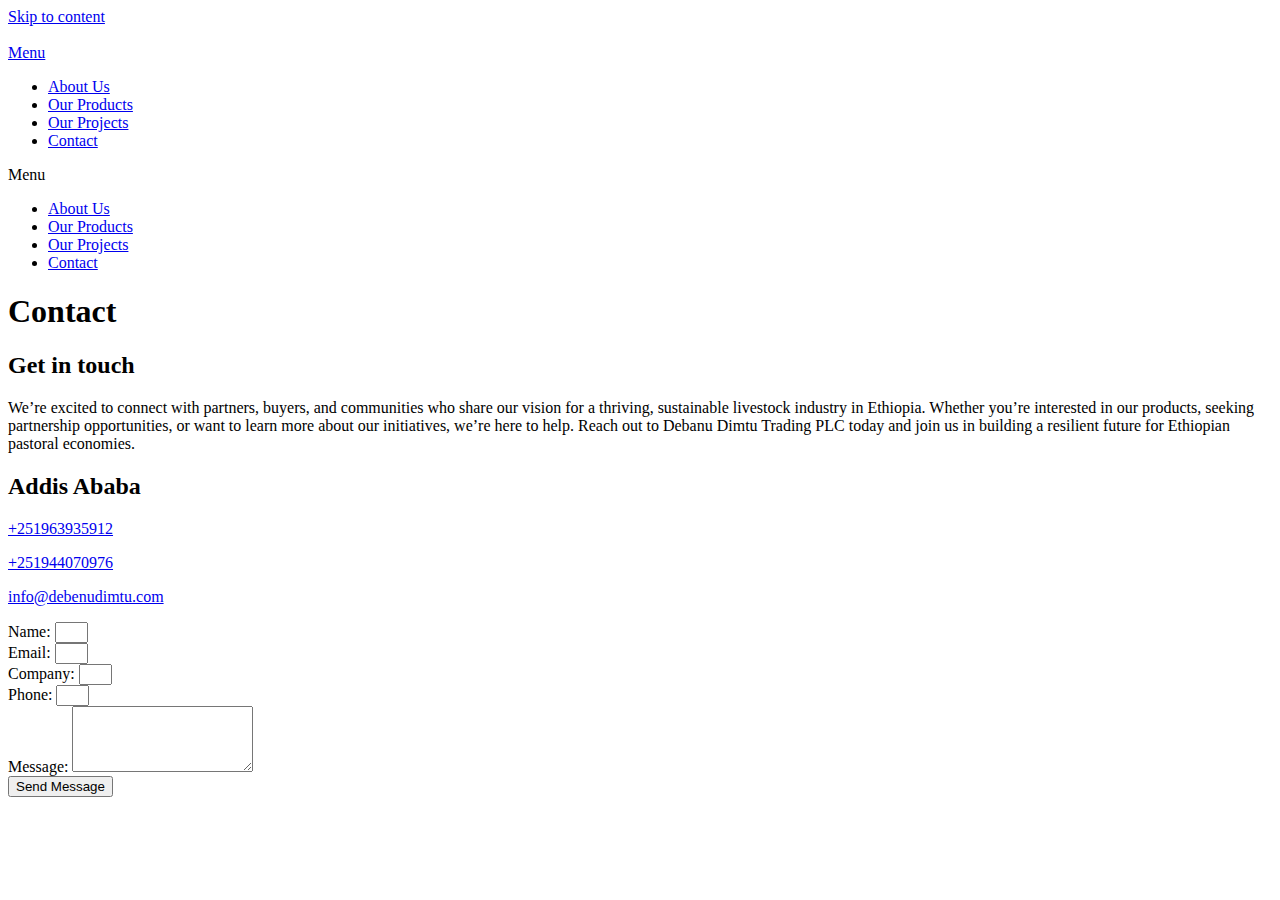
==== commit 729a1c20: "Finalize content" ====
--- a/Contact.html
+++ b/Contact.html
@@ -7,15 +7,6 @@
     <meta name="viewport" content="width=device-width, initial-scale=1">
     <link rel="profile" href="https://gmpg.org/xfn/11">
     <meta name="robots" content="index, follow, max-image-preview:large, max-snippet:-1, max-video-preview:-1">
-    <meta name="uri-translation" content="on">
-    <link rel="alternate" hreflang="en" href="https://purcellexports.com/contact/">
-    <link rel="alternate" hreflang="ar" href="https://ar.purcellexports.com/contact/">
-    <link rel="alternate" hreflang="zh-CN" href="https://zh-cn.purcellexports.com/contact/">
-    <link rel="alternate" hreflang="zh-TW" href="https://zh-tw.purcellexports.com/contact/">
-    <link rel="alternate" hreflang="id" href="https://id.purcellexports.com/contact/">
-    <link rel="alternate" hreflang="ru" href="https://ru.purcellexports.com/contact/">
-    <link rel="alternate" hreflang="vi" href="https://vi.purcellexports.com/contact/">
-    <!-- This site is optimized with the Yoast SEO plugin v23.4 - https://yoast.com/wordpress/plugins/seo/ -->
     <title>Contact - Debenu Dimtu Exports</title>
     <link rel="preconnect" href="https://fonts.gstatic.com/" crossorigin="">
     <link rel="preconnect" href="https://fonts.googleapis.com/">
@@ -201,61 +192,19 @@
         href="https://use.typekit.net/af/8dd886/000000000000000000010b5c/27/l?primer=7cdcb44be4a7db8877ffa5c0007b8dd865b3bbc383831fe2ea177f62257a9191&amp;fvd=n5&amp;v=3"
         crossorigin="">
     <link rel="stylesheet" id="siteground-optimizer-combined-css-a04fc46a99f85dffc32edd803e198593"
-        href="http://debenudimtu.com/static/siteground-optimizer-combined-css-a04fc46a99f85dffc32edd803e.css" media="all">
-    <link rel="canonical" href="https://purcellexports.com/contact/">
-    <meta property="og:locale" content="en_US">
-    <meta property="og:type" content="article">
-    <meta property="og:title" content="Contact - Debenu Dimtu Exports">
-    <meta property="og:description"
-        content="Get in touch Our team of experts is ready and willing to talk through animal export, husbandry, pasture management – or any other questions you have. Australia Level 32, 101 Miller Street, North Sydney, NSW 2060 Australia +61 2 8912 2192 info@purcellexports.com Ireland 14 Herbert Street,Dublin 2, D02 HH50,Ireland + 353 1 6449494 info@purcellexports.com">
-    <meta property="og:url" content="https://purcellexports.com/contact/">
-    <meta property="og:site_name" content="Debenu Dimtu Exports">
-    <meta property="article:modified_time" content="2021-10-20T11:47:04+00:00">
-    <meta property="og:image"
-        content="https://purcellexports.com/wp-content/uploads/2020/05/Arial-shot-of-cows-Debenu Dimtu-Exports-contact.jpg">
-    <meta property="og:image:width" content="1400">
-    <meta property="og:image:height" content="800">
-    <meta property="og:image:type" content="image/jpeg">
-    <meta name="twitter:card" content="summary_large_image">
-    <meta name="twitter:label1" content="Est. reading time">
-    <meta name="twitter:data1" content="1 minute">
-    <script async="" src="http://debenudimtu.com/static/js"></script>
-    <script type="text/javascript" async="" charset="utf-8" src="http://debenudimtu.com/static/recaptcha__en.js" crossorigin="anonymous"
-        integrity="sha384-gaZtYaI7oJHEOo1YO6VuoCE4iZ5fMV9mYHP0BHf+r2ttABnpWWCIkgI6ItNW4ZdO"></script>
-    <script type="application/ld+json"
-        class="yoast-schema-graph">{"@context":"https://schema.org","@graph":[{"@type":"WebPage","@id":"https://purcellexports.com/contact/","url":"https://purcellexports.com/contact/","name":"Contact - Debenu Dimtu Exports","isPartOf":{"@id":"https://purcellexports.com/#website"},"primaryImageOfPage":{"@id":"https://purcellexports.com/contact/#primaryimage"},"image":{"@id":"https://purcellexports.com/contact/#primaryimage"},"thumbnailUrl":"https://purcellexports.com/wp-content/uploads/2020/05/Arial-shot-of-cows-Debenu Dimtu-Exports-contact.jpg","datePublished":"2020-05-11T15:29:12+00:00","dateModified":"2021-10-20T11:47:04+00:00","breadcrumb":{"@id":"https://purcellexports.com/contact/#breadcrumb"},"inLanguage":"en-US","potentialAction":[{"@type":"ReadAction","target":["https://purcellexports.com/contact/"]}]},{"@type":"ImageObject","inLanguage":"en-US","@id":"https://purcellexports.com/contact/#primaryimage","url":"https://purcellexports.com/wp-content/uploads/2020/05/Arial-shot-of-cows-Debenu Dimtu-Exports-contact.jpg","contentUrl":"https://purcellexports.com/wp-content/uploads/2020/05/Arial-shot-of-cows-Debenu Dimtu-Exports-contact.jpg","width":1400,"height":800,"caption":"Arial Shot Of Cows Debenu Dimtu Exports Contact"},{"@type":"BreadcrumbList","@id":"https://purcellexports.com/contact/#breadcrumb","itemListElement":[{"@type":"ListItem","position":1,"name":"Home","item":"https://purcellexports.com/"},{"@type":"ListItem","position":2,"name":"Contact"}]},{"@type":"WebSite","@id":"https://purcellexports.com/#website","url":"https://purcellexports.com/","name":"Debenu Dimtu Exports","description":"Global Leader in Livestock Export","publisher":{"@id":"https://purcellexports.com/#organization"},"potentialAction":[{"@type":"SearchAction","target":{"@type":"EntryPoint","urlTemplate":"https://purcellexports.com/?s={search_term_string}"},"query-input":{"@type":"PropertyValueSpecification","valueRequired":true,"valueName":"search_term_string"}}],"inLanguage":"en-US"},{"@type":"Organization","@id":"https://purcellexports.com/#organization","name":"Debenu Dimtu Exports","url":"https://purcellexports.com/","logo":{"@type":"ImageObject","inLanguage":"en-US","@id":"https://purcellexports.com/#/schema/logo/image/","url":"https://purcellexports.com/wp-content/uploads/2020/05/Debenu Dimtu-Exports-Logo.svg","contentUrl":"https://purcellexports.com/wp-content/uploads/2020/05/Debenu Dimtu-Exports-Logo.svg","caption":"Debenu Dimtu Exports"},"image":{"@id":"https://purcellexports.com/#/schema/logo/image/"}}]}</script>
-    <!-- / Yoast SEO plugin. -->
-    <link rel="alternate" type="application/rss+xml" title="Debenu Dimtu Exports » Feed"
-        href="https://purcellexports.com/feed/">
-    <link rel="alternate" type="application/rss+xml" title="Debenu Dimtu Exports » Comments Feed"
-        href="https://purcellexports.com/comments/feed/">
-    <link rel="stylesheet" type="text/css" href="http://debenudimtu.com/static/ebv5wxp.css">
+        href="https://debenudimtu.com/static/siteground-optimizer-combined-css-a04fc46a99f85dffc32edd803e.css" media="all">
+    <link rel="stylesheet" type="text/css" href="https://debenudimtu.com/static/ebv5wxp.css">
     <style id="elementor-frontend-inline-css">
         .elementor-33 .elementor-element.elementor-element-50715c53:not(.elementor-motion-effects-element-type-background),
         .elementor-33 .elementor-element.elementor-element-50715c53>.elementor-motion-effects-container>.elementor-motion-effects-layer {
-            background-image: url("https://purcellexports.com/wp-content/uploads/2020/05/Arial-shot-of-cows-Purcell-Exports-contact.jpg");
+            background-image: url("https://debenudimtu.com/static/h.jpg");
         }
     </style>
-    <script src="http://debenudimtu.com/static/jquery.min.js" id="jquery-core-js"></script>
-    <script src="http://debenudimtu.com/static/page-script.js" id="bw-fido2-page-script"></script>
-    <script src="http://debenudimtu.com/static/jquery-migrate.min.js" id="jquery-migrate-js"></script>
+    <script src="https://debenudimtu.com/static/jquery.min.js" id="jquery-core-js"></script>
+    <script src="https://debenudimtu.com/static/page-script.js" id="bw-fido2-page-script"></script>
+    <script src="https://debenudimtu.com/static/jquery-migrate.min.js" id="jquery-migrate-js"></script>
     <script
         id="pys-js-extra"> var pysOptions = { "staticEvents": [], "dynamicEvents": [], "triggerEvents": [], "triggerEventTypes": [], "ga": { "trackingIds": ["G-HXTXS75852"], "commentEventEnabled": true, "downloadEnabled": true, "formEventEnabled": true, "crossDomainEnabled": false, "crossDomainAcceptIncoming": false, "crossDomainDomains": [], "isDebugEnabled": [], "serverContainerUrls": { "G-HXTXS75852": { "enable_server_container": "1", "server_container_url": "", "transport_url": "" } }, "additionalConfig": { "G-HXTXS75852": { "first_party_collection": true } }, "disableAdvertisingFeatures": false, "disableAdvertisingPersonalization": false, "wooVariableAsSimple": true, "custom_page_view_event": false }, "debug": "", "siteUrl": "https:\/\/purcellexports.com", "ajaxUrl": "https:\/\/purcellexports.com\/wp-admin\/admin-ajax.php", "ajax_event": "7f8bf90875", "enable_remove_download_url_param": "1", "cookie_duration": "7", "last_visit_duration": "60", "enable_success_send_form": "", "ajaxForServerEvent": "1", "ajaxForServerStaticEvent": "1", "send_external_id": "1", "external_id_expire": "180", "google_consent_mode": "1", "gdpr": { "ajax_enabled": false, "all_disabled_by_api": false, "facebook_disabled_by_api": false, "analytics_disabled_by_api": false, "google_ads_disabled_by_api": false, "pinterest_disabled_by_api": false, "bing_disabled_by_api": false, "externalID_disabled_by_api": false, "facebook_prior_consent_enabled": true, "analytics_prior_consent_enabled": true, "google_ads_prior_consent_enabled": null, "pinterest_prior_consent_enabled": true, "bing_prior_consent_enabled": true, "cookiebot_integration_enabled": false, "cookiebot_facebook_consent_category": "marketing", "cookiebot_analytics_consent_category": "statistics", "cookiebot_tiktok_consent_category": "marketing", "cookiebot_google_ads_consent_category": null, "cookiebot_pinterest_consent_category": "marketing", "cookiebot_bing_consent_category": "marketing", "consent_magic_integration_enabled": false, "real_cookie_banner_integration_enabled": false, "cookie_notice_integration_enabled": false, "cookie_law_info_integration_enabled": false, "analytics_storage": { "enabled": true, "value": "granted", "filter": false }, "ad_storage": { "enabled": true, "value": "granted", "filter": false }, "ad_user_data": { "enabled": true, "value": "granted", "filter": false }, "ad_personalization": { "enabled": true, "value": "granted", "filter": false } }, "cookie": { "disabled_all_cookie": false, "disabled_start_session_cookie": false, "disabled_advanced_form_data_cookie": false, "disabled_landing_page_cookie": false, "disabled_first_visit_cookie": false, "disabled_trafficsource_cookie": false, "disabled_utmTerms_cookie": false, "disabled_utmId_cookie": false }, "tracking_analytics": { "TrafficSource": "direct", "TrafficLanding": "undefined", "TrafficUtms": [], "TrafficUtmsId": [] }, "woo": { "enabled": false }, "edd": { "enabled": false } }; </script>
-    <link rel="https://api.w.org/" href="https://purcellexports.com/wp-json/">
-    <link rel="alternate" title="JSON" type="application/json" href="https://purcellexports.com/wp-json/wp/v2/pages/33">
-    <link rel="EditURI" type="application/rsd+xml" title="RSD" href="https://purcellexports.com/xmlrpc.php?rsd">
-    <meta name="generator" content="WordPress 6.6.2">
-    <link rel="shortlink" href="https://purcellexports.com/?p=33">
-    <link rel="alternate" title="oEmbed (JSON)" type="application/json+oembed"
-        href="https://purcellexports.com/wp-json/oembed/1.0/embed?url=https%3A%2F%2Fpurcellexports.com%2Fcontact%2F">
-    <link rel="alternate" title="oEmbed (XML)" type="text/xml+oembed"
-        href="https://purcellexports.com/wp-json/oembed/1.0/embed?url=https%3A%2F%2Fpurcellexports.com%2Fcontact%2F&amp;format=xml">
-    <link rel="icon" href="https://purcellexports.com/wp-content/uploads/2020/05/cropped-Icon-32x32.png" sizes="32x32">
-    <link rel="icon" href="https://purcellexports.com/wp-content/uploads/2020/05/cropped-Icon-192x192.png"
-        sizes="192x192">
-    <link rel="apple-touch-icon" href="https://purcellexports.com/wp-content/uploads/2020/05/cropped-Icon-180x180.png">
-    <meta name="msapplication-TileImage"
-        content="https://purcellexports.com/wp-content/uploads/2020/05/cropped-Icon-270x270.png">
     <style class="gtranslate_css">
         a.glink {
             text-decoration: none
@@ -309,7 +258,7 @@
                                         data-widget_type="theme-site-logo.default">
                                         <div class="elementor-widget-container">
                                             <div class="elementor-image"> <a href="/Home.html"> <img
-                                                        src="http://debenudimtu.com/static/Debenu-Dimtu-Exports-Logo.png"
+                                                        src="https://debenudimtu.com/static/Debenu-Dimtu-Exports-Logo.png"
                                                         class="attachment-full size-full" alt=""> </a></div>
                                         </div>
                                     </div>
@@ -620,10 +569,7 @@
                                     <div class="elementor-element elementor-element-24524d4 elementor-widget elementor-widget-image"
                                         data-id="24524d4" data-element_type="widget" data-widget_type="image.default">
                                         <div class="elementor-widget-container">
-                                            <div class="elementor-image"> <a href="/Home.html"> <img
-                                                        src="http://debenudimtu.com/static/Debenu Dimtu-Expports-logo-wh.webp"
-                                                        title="Debenu Dimtu-Expports-logo-wh" alt="Debenu Dimtu-Expports-logo-wh">
-                                                </a></div>
+
                                         </div>
                                     </div>
                                 </div>
@@ -636,16 +582,16 @@
     </div>
     <script
         id="gt_widget_script_24271805-js-before"> window.gtranslateSettings = /* document.write */ window.gtranslateSettings || {}; window.gtranslateSettings['24271805'] = { "default_language": "en", "languages": ["ar", "zh-CN", "zh-TW", "en", "id", "ru", "vi"], "url_structure": "sub_domain", "detect_browser_language": 1, "flag_style": "2d", "flag_size": 24, "wrapper_selector": "#gt-wrapper-24271805", "alt_flags": [], "horizontal_position": "inline", "flags_location": "https:\/\/purcellexports.com\/wp-content\/plugins\/gtranslate\/flags\/" }; </script>
-    <script src="http://debenudimtu.com/static/flags.js" data-no-optimize="1" data-no-minify="1" data-gt-orig-url="/contact/"
+    <script src="https://debenudimtu.com/static/flags.js" data-no-optimize="1" data-no-minify="1" data-gt-orig-url="/contact/"
         data-gt-orig-domain="purcellexports.com" data-gt-widget-id="24271805" defer="defer"></script>
-    <script src="http://debenudimtu.com/static/api.js" id="elementor-recaptcha-api-js"></script>
-    <script src="http://debenudimtu.com/static/hooks.min.js" id="wp-hooks-js"></script>
-    <script src="http://debenudimtu.com/static/i18n.min.js" id="wp-i18n-js"></script>
+    <script src="https://debenudimtu.com/static/api.js" id="elementor-recaptcha-api-js"></script>
+    <script src="https://debenudimtu.com/static/hooks.min.js" id="wp-hooks-js"></script>
+    <script src="https://debenudimtu.com/static/i18n.min.js" id="wp-i18n-js"></script>
     <script
         id="elementor-pro-frontend-js-before"> var ElementorProFrontendConfig = { "ajaxurl": "https:\/\/purcellexports.com\/wp-admin\/admin-ajax.php", "nonce": "023d7dcafc", "urls": { "assets": "https:\/\/purcellexports.com\/wp-content\/plugins\/elementor-pro\/assets\/", "rest": "https:\/\/purcellexports.com\/wp-json\/" }, "shareButtonsNetworks": { "facebook": { "title": "Facebook", "has_counter": true }, "twitter": { "title": "Twitter" }, "linkedin": { "title": "LinkedIn", "has_counter": true }, "pinterest": { "title": "Pinterest", "has_counter": true }, "reddit": { "title": "Reddit", "has_counter": true }, "vk": { "title": "VK", "has_counter": true }, "odnoklassniki": { "title": "OK", "has_counter": true }, "tumblr": { "title": "Tumblr" }, "digg": { "title": "Digg" }, "skype": { "title": "Skype" }, "stumbleupon": { "title": "StumbleUpon", "has_counter": true }, "mix": { "title": "Mix" }, "telegram": { "title": "Telegram" }, "pocket": { "title": "Pocket", "has_counter": true }, "xing": { "title": "XING", "has_counter": true }, "whatsapp": { "title": "WhatsApp" }, "email": { "title": "Email" }, "print": { "title": "Print" } }, "facebook_sdk": { "lang": "en_US", "app_id": "" }, "lottie": { "defaultAnimationUrl": "https:\/\/purcellexports.com\/wp-content\/plugins\/elementor-pro\/modules\/lottie\/assets\/animations\/default.json" } }; </script>
     <script
         id="elementor-frontend-js-before"> var elementorFrontendConfig = { "environmentMode": { "edit": false, "wpPreview": false, "isScriptDebug": false }, "i18n": { "shareOnFacebook": "Share on Facebook", "shareOnTwitter": "Share on Twitter", "pinIt": "Pin it", "download": "Download", "downloadImage": "Download image", "fullscreen": "Fullscreen", "zoom": "Zoom", "share": "Share", "playVideo": "Play Video", "previous": "Previous", "next": "Next", "close": "Close" }, "is_rtl": false, "breakpoints": { "xs": 0, "sm": 480, "md": 768, "lg": 1025, "xl": 1440, "xxl": 1600 }, "responsive": { "breakpoints": { "mobile": { "label": "Mobile", "value": 767, "default_value": 767, "direction": "max", "is_enabled": true }, "mobile_extra": { "label": "Mobile Extra", "value": 880, "default_value": 880, "direction": "max", "is_enabled": false }, "tablet": { "label": "Tablet", "value": 1024, "default_value": 1024, "direction": "max", "is_enabled": true }, "tablet_extra": { "label": "Tablet Extra", "value": 1200, "default_value": 1200, "direction": "max", "is_enabled": false }, "laptop": { "label": "Laptop", "value": 1366, "default_value": 1366, "direction": "max", "is_enabled": false }, "widescreen": { "label": "Widescreen", "value": 2400, "default_value": 2400, "direction": "min", "is_enabled": false } } }, "version": "3.7.4", "is_static": false, "experimentalFeatures": { "e_import_export": true, "e_hidden_wordpress_widgets": true, "theme_builder_v2": true, "landing-pages": true, "elements-color-picker": true, "favorite-widgets": true, "admin-top-bar": true, "page-transitions": true, "notes": true, "form-submissions": true, "e_scroll_snap": true }, "urls": { "assets": "https:\/\/purcellexports.com\/wp-content\/plugins\/elementor\/assets\/" }, "settings": { "page": [], "editorPreferences": [] }, "kit": { "global_image_lightbox": "yes", "active_breakpoints": ["viewport_mobile", "viewport_tablet"], "lightbox_enable_counter": "yes", "lightbox_enable_fullscreen": "yes", "lightbox_enable_zoom": "yes", "lightbox_enable_share": "yes", "lightbox_title_src": "title", "lightbox_description_src": "description" }, "post": { "id": 33, "title": "Contact%20-%20Purcell%20Exports", "excerpt": "", "featuredImage": "https:\/\/purcellexports.com\/wp-content\/uploads\/2020\/05\/Arial-shot-of-cows-Debenu Dimtu-Exports-contact-1024x585.jpg" } }; </script>
-    <script defer="defer" src="http://debenudimtu.com/static/siteground-optimizer-combined-js-023b46597637c120b339731a21de.js"></script>
+    <script defer="defer" src="https://debenudimtu.com/static/siteground-optimizer-combined-js-023b46597637c120b339731a21de.js"></script>
     <span id="elementor-device-mode" class="elementor-screen-only"></span><svg style="display: none;"
         class="e-font-icon-svg-symbols"></svg><svg style="display: none;" class="e-font-icon-svg-symbols"></svg>
     <div
@@ -660,7 +606,7 @@
         <div style="z-index: 2000000000; position: relative;"><iframe title="recaptcha challenge expires in two minutes"
                 style="width: 100%; height: 100%;" name="c-wlbltzitsqq3" frameborder="0" scrolling="no"
                 sandbox="allow-forms allow-popups allow-same-origin allow-scripts allow-top-navigation allow-modals allow-popups-to-escape-sandbox allow-storage-access-by-user-activation"
-                src="http://debenudimtu.com/static/bframe.html"></iframe></div>
+                src="https://debenudimtu.com/static/bframe.html"></iframe></div>
     </div>
     <div class="dialog-widget dialog-lightbox-widget dialog-type-buttons dialog-type-lightbox elementor-popup-modal"
         id="elementor-popup-modal-95" style="display: none;">
@@ -684,13 +630,12 @@
                                                 <div class="elementor-element elementor-element-4f19344 elementor-widget elementor-widget-image"
                                                     data-id="4f19344" data-element_type="widget"
                                                     data-widget_type="image.default">
-                                                    <div class="elementor-widget-container">
+                                                    <div class="elementor-widget-container" style="background-color: aliceblue;">
                                                         <div class="elementor-image"> <a
-                                                                href="https://purcellexports.com"> <img width="340"
+                                                                href="https://debenudimtu.com"> <img width="340"
                                                                     height="113"
-                                                                    src="https://purcellexports.com/wp-content/uploads/2020/01/Purcell-Expports-logo-wh.png"
+                                                                    src="https://debenudimtu.com/static/Debenu-Dimtu-Exports-Logo.png"
                                                                     class="attachment-large size-large" alt=""
-                                                                    srcset="https://purcellexports.com/wp-content/uploads/2020/01/Purcell-Expports-logo-wh.png 340w, https://purcellexports.com/wp-content/uploads/2020/01/Purcell-Expports-logo-wh-300x100.png 300w"
                                                                     sizes="(max-width: 340px) 100vw, 340px"> </a></div>
                                                     </div>
                                                 </div>
